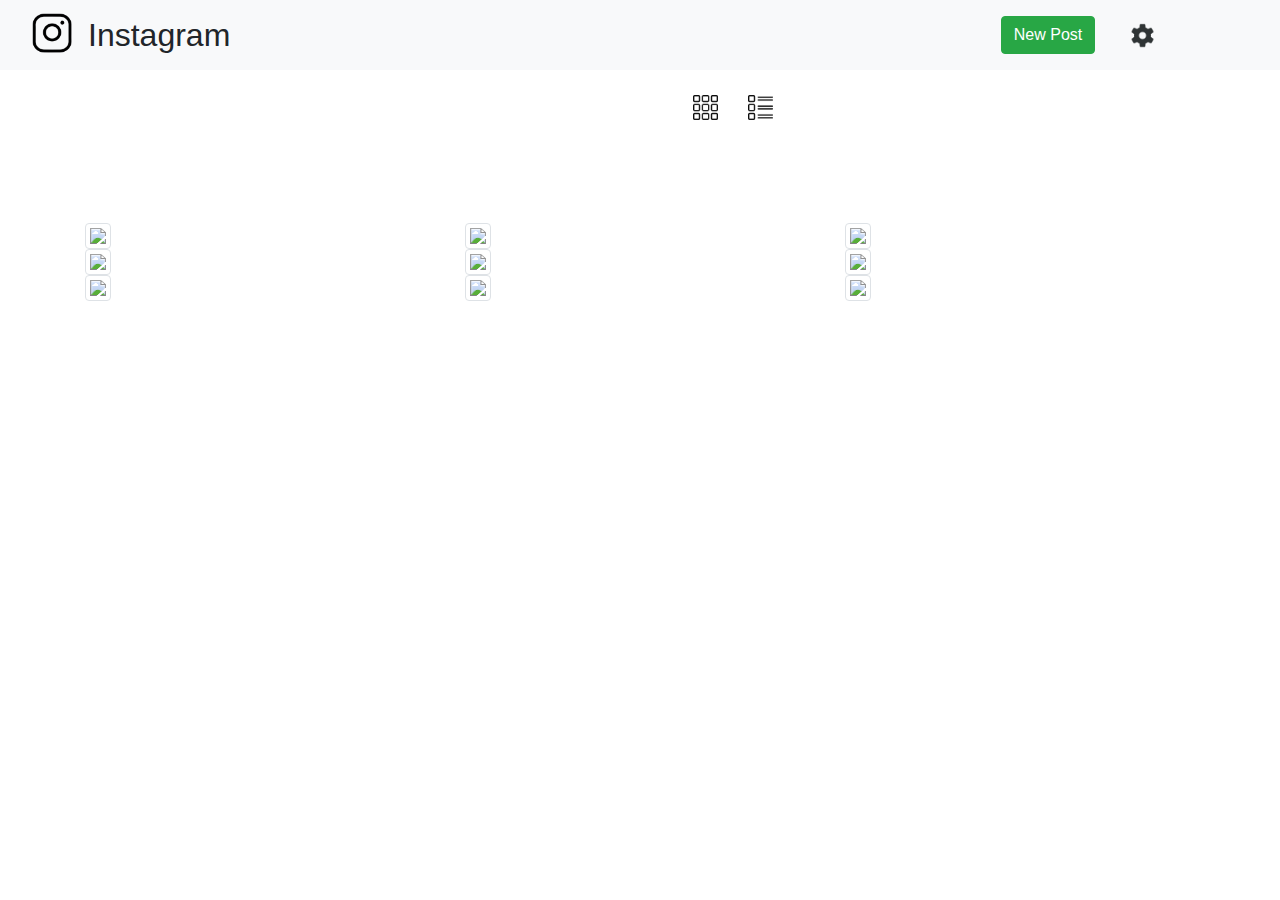
==== index.html @ aa71131c "agregando-instagram-con-boostrap" ====
<!DOCTYPE html>
<html lang="en">

<head>
    <meta charset="UTF-8">
    <meta name="viewport" content="width=device-width, initial-scale=1.0">
    <!-- <link href="https://cdn.jsdelivr.net/npm/bootstrap@5.0.0-beta1/dist/css/bootstrap.min.css" rel="stylesheet"
        integrity="sha384-giJF6kkoqNQ00vy+HMDP7azOuL0xtbfIcaT9wjKHr8RbDVddVHyTfAAsrekwKmP1" crossorigin="anonymous"> -->
    <title>Proyecto instagram</title>
    <meta name="viewport" content="width=device-width, initial-scale=1">
    <link rel="stylesheet" href="https://maxcdn.bootstrapcdn.com/bootstrap/4.5.2/css/bootstrap.min.css">
    <script src="https://ajax.googleapis.com/ajax/libs/jquery/3.5.1/jquery.min.js"></script>
    <script src="https://cdnjs.cloudflare.com/ajax/libs/popper.js/1.16.0/umd/popper.min.js"></script>
    <script src="https://maxcdn.bootstrapcdn.com/bootstrap/4.5.2/js/bootstrap.min.js"></script>
    <link rel="stylesheet" href="./style.css">
</head>

<body>
    <div class="container">
        <div class="row">
            <div class="col-12">
                <nav class="navbar navbar-expand-sm bg-light fixed-top">
                    <a class="navbar-brand" href="#">
                        <ul class="navbar-nav">
                            <img src="img/instagram_f_icon-icons.com_65485.png" alt="logo" style="width: 40px;">
                    </a>
                    <li class="nav-item" style="margin-top: 0.5rem;">
                        <h2>Instagram</h2>
                    </li>
                    </ul>
                    <ul class="navbar-nav ml-auto" style="padding-left: 60%;">
                        <li>
                            <button type="button" class="btn btn-success" data-toggle="modal" data-target="#myModal">New
                                Post</button>
                        </li>
                    </ul>
                    <ul class="navbar-nav ml-auto" style="margin-right: 6rem;">
                        <li>
                            <div class="dropdown">
                                <button type="button" class="btn" data-toggle="dropdown">
                                    <img src="img/settings_icon-icons.com_61211.png" style="width: 25px">
                                </button>
                                <div class="dropdown-menu dropdown-menu-right">
                                    <a class="dropdown-item" href="#">Porfile</a>
                                    <a class="dropdown-item" href="#">Settings</a>
                                    <a class="dropdown-item" href="#">Log out</a>
                                </div>
                            </div>
                        </li>
                    </ul>
                </nav>
                <div class="modal" id="myModal">
                    <div class="modal-dialog">
                        <div class="modal-content">
                            <div class="modal-header">
                                <h4 class="modal-title">Modal Heading</h4>
                            </div>
                            <div class="modal-body">
                                <div class="form-group">
                                    <label for="comment">Post</label>
                                    <textarea class="form-control" rows="5" id="comment"></textarea>
                                    <img src="img/photo-camera.png" width="25px" style="margin-top: 1%;">
                                    <img src="img/placeholder.png" width="25px" style="margin-top: 1%;">
                                    <button type="button" class="btn btn-danger" data-dismiss="modal"
                                        style="margin-top: 1%; margin-left: 13rem;">Cancelar</button>
                                    <button type="button" class="btn btn-success"
                                        style="margin-top: 1%">Publicar</button>
                                </div>
                            </div>
                        </div>
                    </div>
                </div>
            </div>
        </div>
    </div>
    <nav class="navbar sticky-top navbar-white bg-white">
        <ul style="margin-left: 39rem;">
            <button type="button" class="btn">
                <img src="img/menu.png" width="25px" style="margin-top: 5rem;">
            </button>
            <button type="button" class="btn" width= "25px">
                <img src="img/list-1.png" width="25px" style="margin-top: 5rem;">
                <a href="../index1.html"></a>
            </button>
        </ul>
    </nav>

    <div class="container" style="margin-top: 4.5rem;">
        <div class="row">
            <div class="col-4">
                <img src="https://placeimg.com/400/480/animals" class="img-thumbnail">
            </div>
            <div class="col-4">
                <img src="https://placeimg.com/400/480/arch" class="img-thumbnail">
            </div>
            <div class="col-4">
                <img src="https://placeimg.com/400/480/nature" class="img-thumbnail">
            </div>
        </div>
    </div>
    <div class="container">
        <div class="row">
            <div class="col-4">
                <img src="https://placeimg.com/400/480/people" class="img-thumbnail">
            </div>
            <div class="col-4">
                <img src="https://placeimg.com/400/480/tech" class="img-thumbnail">
            </div>
            <div class="col-4">
                <img src="https://placeimg.com/400/480/any/grayscale" class="img-thumbnail">
            </div>
        </div>
    </div>
    <div class="container">
        <div class="row">
            <div class="col-4">
                <img src="https://placeimg.com/400/480/animals" class="img-thumbnail">
            </div>
            <div class="col-4">
                <img src="https://placeimg.com/400/480/any/grayscale" class="img-thumbnail">
            </div>
            <div class="col-4">
                <img src="https://placeimg.com/400/480/nature" class="img-thumbnail">
            </div>
        </div>
    </div>
</body>

</html>
---- style.css ----
body {
    font-family: 'Nunito', sans-serif;;
}
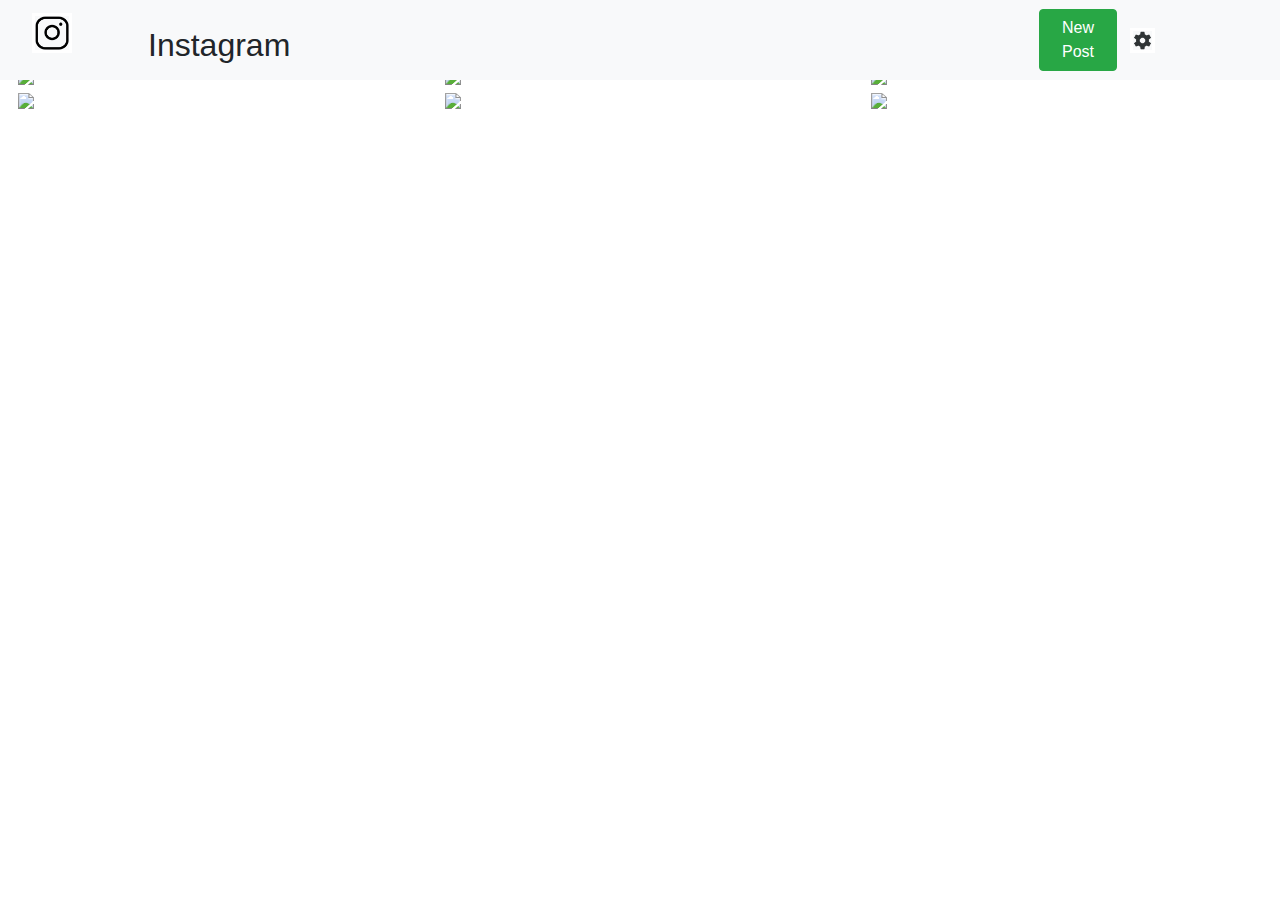
==== commit 3d35f758: "intagram-corregido" ====
--- a/index.html
+++ b/index.html
@@ -4,8 +4,6 @@
 <head>
     <meta charset="UTF-8">
     <meta name="viewport" content="width=device-width, initial-scale=1.0">
-    <!-- <link href="https://cdn.jsdelivr.net/npm/bootstrap@5.0.0-beta1/dist/css/bootstrap.min.css" rel="stylesheet"
-        integrity="sha384-giJF6kkoqNQ00vy+HMDP7azOuL0xtbfIcaT9wjKHr8RbDVddVHyTfAAsrekwKmP1" crossorigin="anonymous"> -->
     <title>Proyecto instagram</title>
     <meta name="viewport" content="width=device-width, initial-scale=1">
     <link rel="stylesheet" href="https://maxcdn.bootstrapcdn.com/bootstrap/4.5.2/css/bootstrap.min.css">
@@ -13,6 +11,8 @@
     <script src="https://cdnjs.cloudflare.com/ajax/libs/popper.js/1.16.0/umd/popper.min.js"></script>
     <script src="https://maxcdn.bootstrapcdn.com/bootstrap/4.5.2/js/bootstrap.min.js"></script>
     <link rel="stylesheet" href="./style.css">
+    <link rel="stylesheet" href="https://use.fontawesome.com/releases/v5.8.1/css/all.css" integrity="sha384-50oBUHEmvpQ+1lW4y57PTFmhCaXp0ML5d60M1M7uH2+nqUivzIebhndOJK28anvf" crossorigin="anonymous">
+
 </head>
 
 <body>
@@ -74,55 +74,50 @@
         </div>
     </div>
     <nav class="navbar sticky-top navbar-white bg-white">
-        <ul style="margin-left: 39rem;">
-            <button type="button" class="btn">
-                <img src="img/menu.png" width="25px" style="margin-top: 5rem;">
-            </button>
-            <button type="button" class="btn" width= "25px">
-                <img src="img/list-1.png" width="25px" style="margin-top: 5rem;">
-                <a href="../index1.html"></a>
-            </button>
+        <ul style="margin: auto;">
+            <a href="#"> 
+            <i class="fas fa-grip-horizontal fa-2x" style="margin-top: 5rem; margin-right: 0.5rem;"></i>
+            </a>
+            <a href="index1.html">
+                <i class="fas fa-clone fa-2x" style="margin-top: 5rem; margin-left: 0.5rem;"></i>
+            </a>
         </ul>
     </nav>
 
-    <div class="container" style="margin-top: 4.5rem;">
-        <div class="row">
-            <div class="col-4">
-                <img src="https://placeimg.com/400/480/animals" class="img-thumbnail">
-            </div>
-            <div class="col-4">
-                <img src="https://placeimg.com/400/480/arch" class="img-thumbnail">
-            </div>
-            <div class="col-4">
-                <img src="https://placeimg.com/400/480/nature" class="img-thumbnail">
-            </div>
+    <div class="row" style="margin: auto;">
+        <div class="col-lg-4">
+          <img src="https://placeimg.com/450/400/nature"/>
+        </div>
+        <div class="col-lg-4">
+          <img src="https://placeimg.com/450/400/tech"/>
+        </div>
+        <div class="col-lg-4">
+          <img src="https://placeimg.com/450/400/animals"/>
         </div>
     </div>
-    <div class="container">
-        <div class="row">
-            <div class="col-4">
-                <img src="https://placeimg.com/400/480/people" class="img-thumbnail">
-            </div>
-            <div class="col-4">
-                <img src="https://placeimg.com/400/480/tech" class="img-thumbnail">
-            </div>
-            <div class="col-4">
-                <img src="https://placeimg.com/400/480/any/grayscale" class="img-thumbnail">
-            </div>
+
+      <div class="row" style="margin: auto;">
+        <div class="col-lg-4">
+          <img src="https://placeimg.com/450/400/people"/>
         </div>
-    </div>
-    <div class="container">
-        <div class="row">
-            <div class="col-4">
-                <img src="https://placeimg.com/400/480/animals" class="img-thumbnail">
-            </div>
-            <div class="col-4">
-                <img src="https://placeimg.com/400/480/any/grayscale" class="img-thumbnail">
-            </div>
-            <div class="col-4">
-                <img src="https://placeimg.com/400/480/nature" class="img-thumbnail">
-            </div>
+        <div class="col-lg-4">
+          <img src="https://placeimg.com/450/400/sepia"/>
         </div>
+        <div class="col-lg-4">
+          <img src="https://placeimg.com/450/400/any"/>
+        </div>
+      </div>
+      <div class="row" style="margin: auto;">
+        <div class="col-lg-4">
+          <img src="https://placeimg.com/450/400/grayscale"/>
+        </div>
+        <div class="col-lg-4">
+          <img src="https://placeimg.com/450/400/any"/>
+        </div>
+        <div class="col-lg-4">
+          <img src="https://placeimg.com/450/400/architecture"/>
+        </div>
+      </div>
     </div>
 </body>
 
--- a/style.css
+++ b/style.css
@@ -1,3 +1,52 @@
-body {
-    font-family: 'Nunito', sans-serif;;
+body{
+	
+	font-family: 'Nunito', sans-serif;;
 }
+
+.usuario {
+	font-size: 30px;
+	padding:  20px;
+}
+div.post p {
+	padding: 10px;
+}
+div.container{
+	width: 640px;
+	margin: auto;
+}
+span {
+	float: right;
+	color: #8D8D8D;
+}
+div.iconos {
+	padding-left: 10px;
+}
+
+div.marca {
+	padding-left: 95%;
+	position: relative;
+	margin-top: -4%;
+}
+
+div.opciones {
+	padding-left: 95%;
+	position: relative;
+	margin-top: -4%;
+}
+
+.perfil {
+	width: 40px;
+	height: 40px;
+	position: absolute;
+	margin-top: 10px;
+	margin-left: 10px;
+}
+
+h2 {
+	margin-left: 60px;
+	margin-top: 10px;
+}
+
+img{
+    border: 3px solid white;
+}